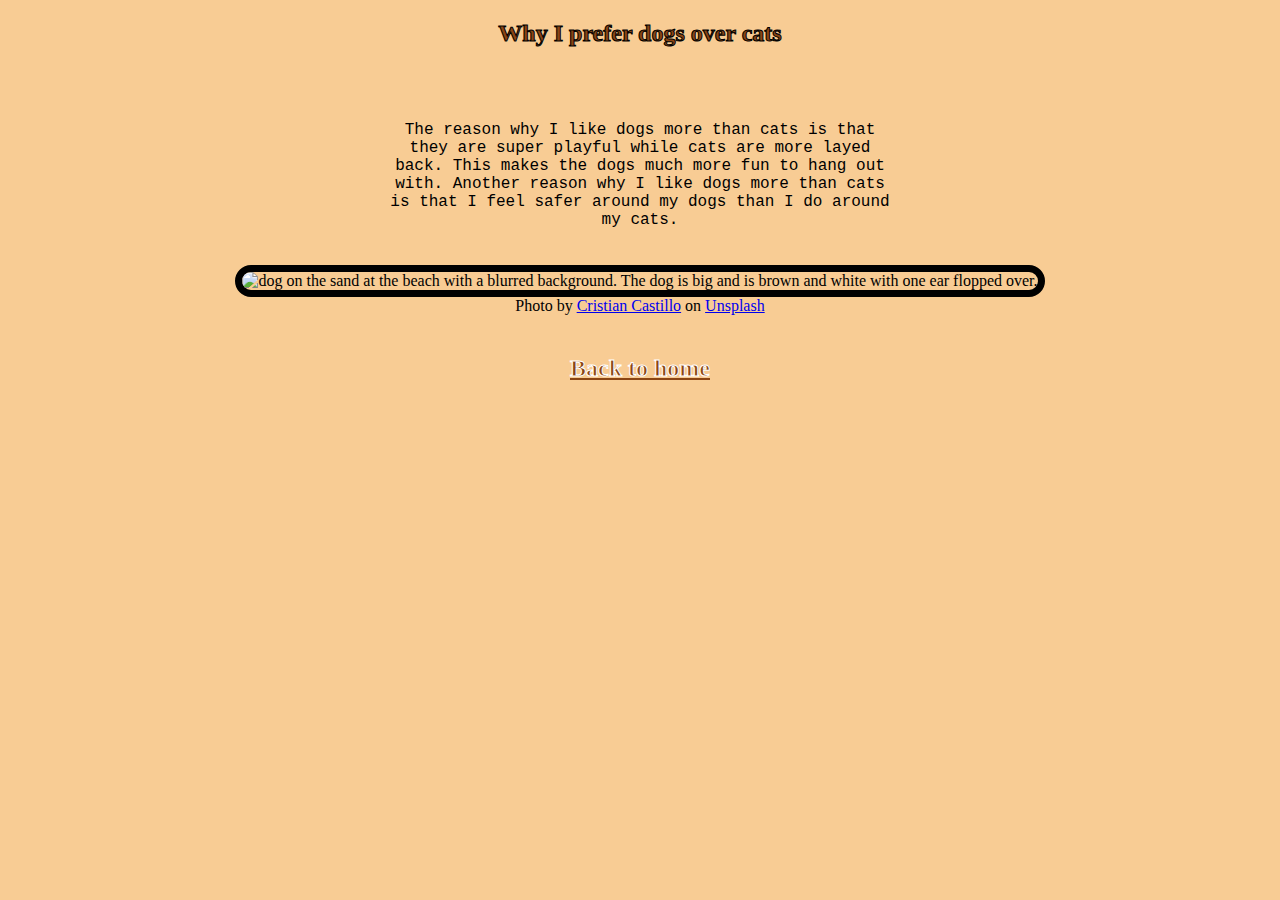
==== why.html @ 5e606d58 "Add files via upload" ====
<!DOCTYPE html>
<html>

    <head>

        <meta charset="utf-8">

        <link rel="stylesheet" href="styles.css">
        <link rel="preconnect" href="https://fonts.googleapis.com">
        <link rel="preconnect" href="https://fonts.gstatic.com" crossorigin>
        <link href="https://fonts.googleapis.com/css2?family=Big+Shoulders+Stencil:opsz,wght@10..72,100..900&display=swap" rel="stylesheet">

        <title>
            All About Dogs
        </title>

    </head>

    <body>

        <header>

            <h2>

                Why I prefer dogs over cats

            </h2>

            <br>

            <article>

                <p>

                    The reason why I like dogs more than cats is that they are super playful while cats are more layed back. This makes the dogs much more fun to hang out with. Another reason why I like dogs more than cats is that I feel safer around my dogs than I do around my cats.

                </p>
            
            </article>

            <img src="images/dog running.jpg" alt="dog on the sand at the beach with a blurred background. The dog is big and is brown and white with one ear flopped over.">

            <br>

            Photo by <a href="https://unsplash.com/@castillcc?utm_content=creditCopyText&utm_medium=referral&utm_source=unsplash">Cristian Castillo</a> on <a href="https://unsplash.com/photos/yellow-labrador-puppy-running-on-field-73pyV0JJOmE?utm_content=creditCopyText&utm_medium=referral&utm_source=unsplash">Unsplash</a>
      
            <footer>

                <article>
    
                    <h2>
    
                        <a href="index.html" class="special">Back to home</a></li>
    
                    </h2>
    
                </article>
    
            </footer>

        </header>

    </body>

</html>
---- styles.css ----
body{
    background-color:rgb(248, 204, 148);
}
h2{
    color:black;
    font-optical-sizing: auto;
    .emblema-one-regular {
        font-family: "Emblema One", system-ui;
        font-weight: 400;
        font-style: normal;
      }
      -webkit-text-fill-color: saddlebrown;
      -webkit-text-stroke: 1px;
  }
h1 {
    text-align: center;
    font-family: 'Times New Roman', Times, serif;
    color:rgb(176, 255, 242)
}
p{
    font-family:'Courier New', Courier, monospace
}
li{
    font-family:'Segoe UI', Tahoma, Geneva, Verdana, sans-serif;  
}
header {
    text-align: center;
    background: url('images/forest.jpg');
    background-size: cover;
    color: black;
}
article {
    margin: 0 auto;
    max-width: 500px;
    padding: 20px;
}
.special{
    display: inline;
    padding: 0px 10px 0px 10px;
    color: white;
}
img{
    border-radius:20px;
    border: 7px solid black ;
    width:350px;
    height:auto;
}
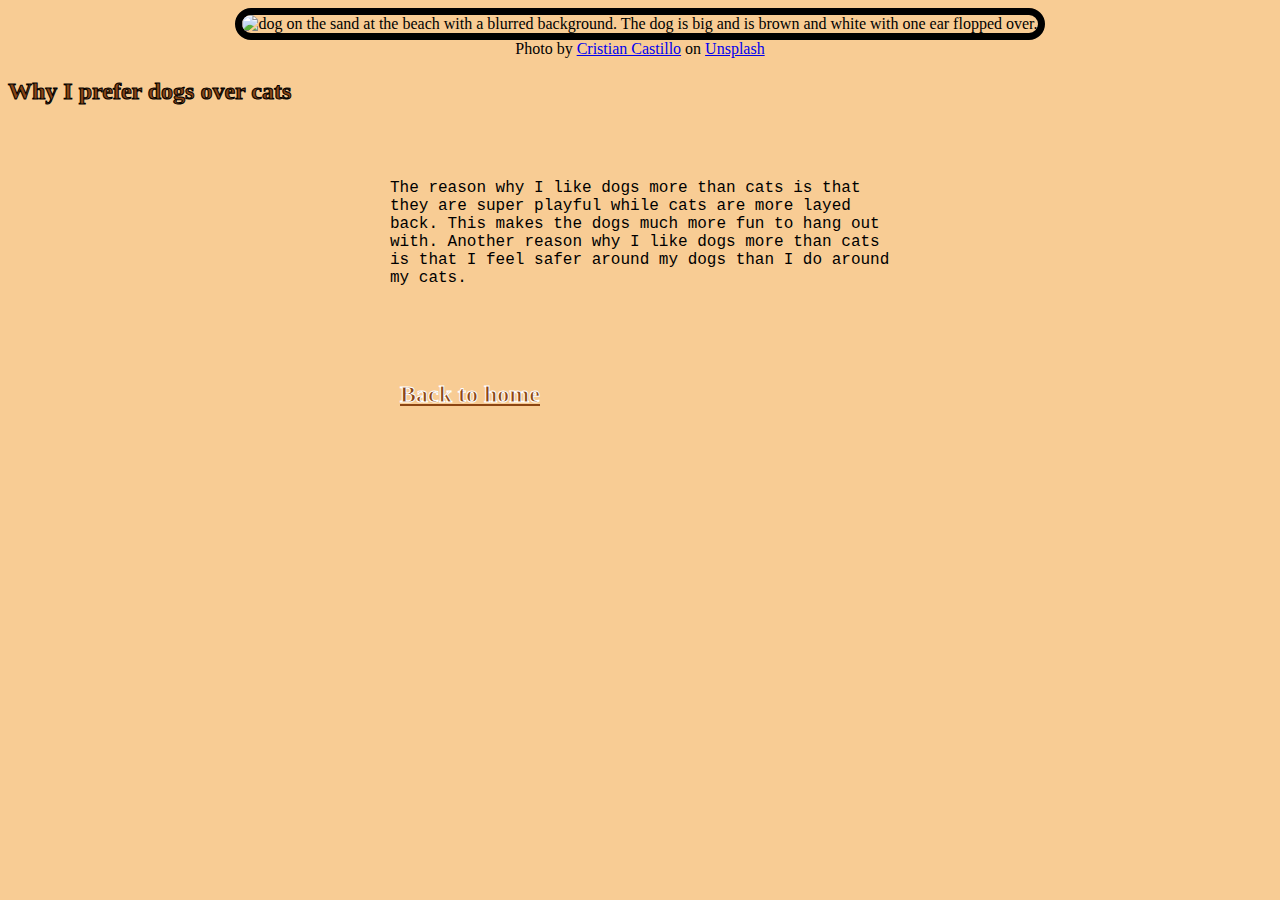
==== commit 427e5f00: "Update why.html" ====
--- a/why.html
+++ b/why.html
@@ -20,6 +20,14 @@
 
         <header>
 
+            <img src="images/dog running.jpg" alt="dog on the sand at the beach with a blurred background. The dog is big and is brown and white with one ear flopped over.">
+
+            <br>
+
+            Photo by <a href="https://unsplash.com/@castillcc?utm_content=creditCopyText&utm_medium=referral&utm_source=unsplash">Cristian Castillo</a> on <a href="https://unsplash.com/photos/yellow-labrador-puppy-running-on-field-73pyV0JJOmE?utm_content=creditCopyText&utm_medium=referral&utm_source=unsplash">Unsplash</a>
+
+        </header>
+
             <h2>
 
                 Why I prefer dogs over cats
@@ -38,11 +46,7 @@
             
             </article>
 
-            <img src="images/dog running.jpg" alt="dog on the sand at the beach with a blurred background. The dog is big and is brown and white with one ear flopped over.">
-
             <br>
-
-            Photo by <a href="https://unsplash.com/@castillcc?utm_content=creditCopyText&utm_medium=referral&utm_source=unsplash">Cristian Castillo</a> on <a href="https://unsplash.com/photos/yellow-labrador-puppy-running-on-field-73pyV0JJOmE?utm_content=creditCopyText&utm_medium=referral&utm_source=unsplash">Unsplash</a>
       
             <footer>
 
@@ -58,8 +62,6 @@
     
             </footer>
 
-        </header>
-
     </body>
 
-</html>+</html>
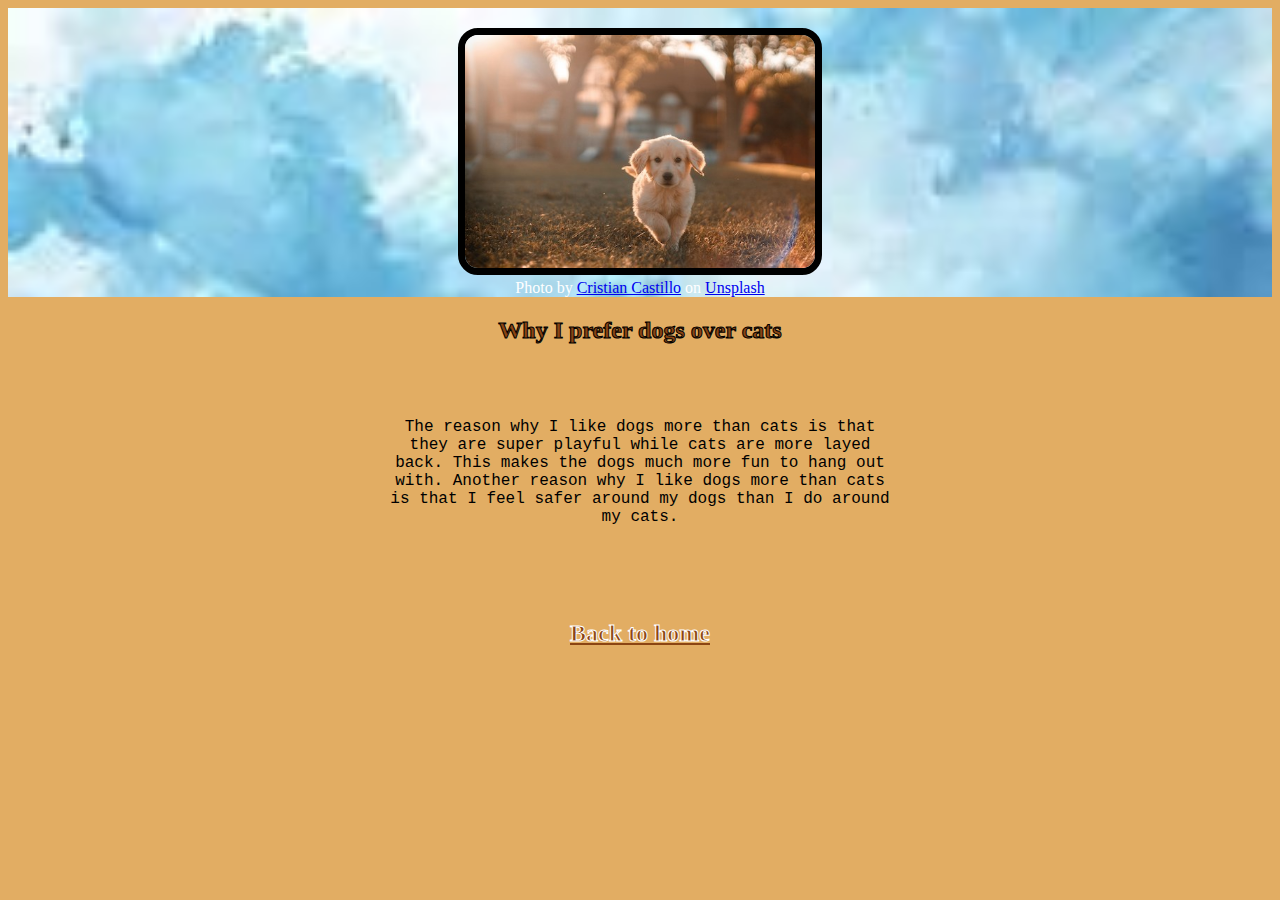
==== commit eae3477b: "Update why.html" ====
--- a/why.html
+++ b/why.html
@@ -24,7 +24,7 @@
 
             <br>
 
-            Photo by <a href="https://unsplash.com/@castillcc?utm_content=creditCopyText&utm_medium=referral&utm_source=unsplash">Cristian Castillo</a> on <a href="https://unsplash.com/photos/yellow-labrador-puppy-running-on-field-73pyV0JJOmE?utm_content=creditCopyText&utm_medium=referral&utm_source=unsplash">Unsplash</a>
+            Photo by <a href="https://unsplash.com/@castillcc?utm_content=creditCopyText&utm_medium=referral&utm_source=unsplash"target=_blank>Cristian Castillo</a> on <a href="https://unsplash.com/photos/yellow-labrador-puppy-running-on-field-73pyV0JJOmE?utm_content=creditCopyText&utm_medium=referral&utm_source=unsplash"target=_blank>Unsplash</a>
 
         </header>
 
--- a/styles.css
+++ b/styles.css
@@ -1,6 +1,11 @@
+
 
 body{
-    background-color:rgb(248, 204, 148);
+    background-color:rgb(226, 173, 99);
+    text-align:center
+}
+iframe{
+    margin-left: 0 auto;
 }
 h2{
     color:black;
@@ -15,8 +20,14 @@
   }
 h1 {
     text-align: center;
-    font-family: 'Times New Roman', Times, serif;
-    color:rgb(176, 255, 242)
+    color:black;
+    font-optical-sizing: auto;
+    .emblema-one-regular {
+        font-family: "Emblema One", system-ui;
+        font-weight: 400;
+        font-style: normal;
+    }
+    font-size: 30px;
 }
 p{
     font-family:'Courier New', Courier, monospace
@@ -26,10 +37,11 @@
 }
 header {
     text-align: center;
-    background: url('images/forest.jpg');
+    background: url('images/background.jpeg');
     background-size: cover;
-    color: black;
-}
+    color: white;
+    padding: 20px 0px 0px 0px;
+  }
 article {
     margin: 0 auto;
     max-width: 500px;
@@ -45,4 +57,14 @@
     border: 7px solid black ;
     width:350px;
     height:auto;
-}+}
+ul{
+    padding: 10px;
+}
+li{
+    display:inline;
+    padding: 0px 10px 0px 10px;
+}
+.header-photo{
+    margin:40px 0px 0px 0px;
+}
